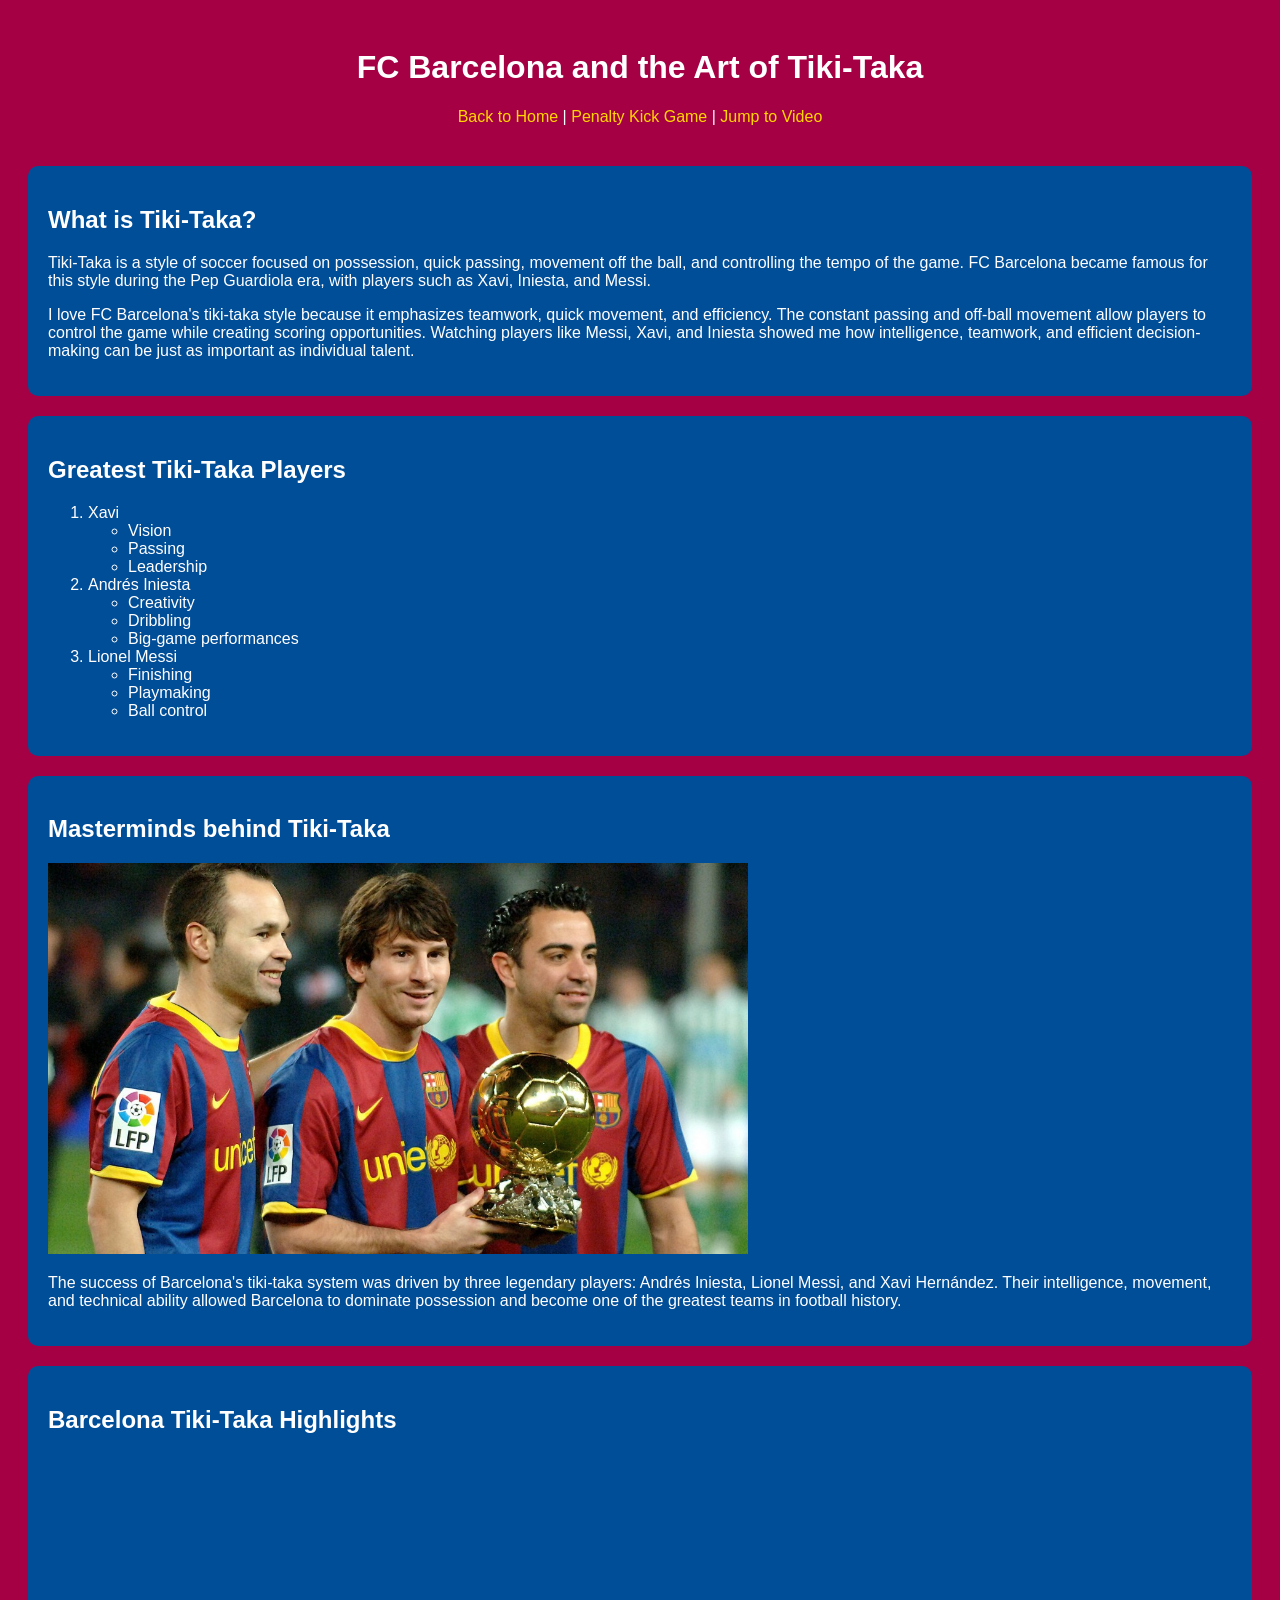
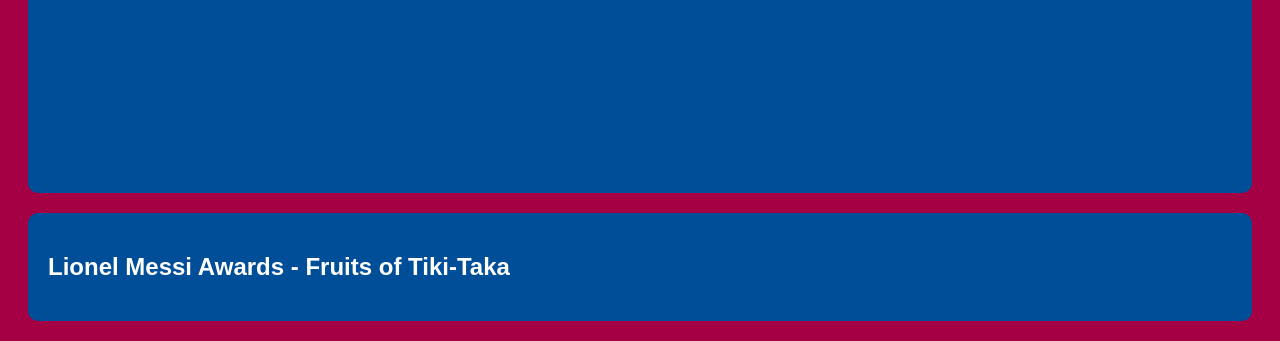
==== scratch.html @ 1c71319b "Add files via upload" ====
<!DOCTYPE html>
<html lang="en">
<head>
    <meta charset="UTF-8">
    <meta name="viewport" content="width=device-width, initial-scale=1.0">
    <title>Barcelona Tiki-Taka</title>
    <link rel="stylesheet" href="scratch.css">
</head>

<body>

<div class="header">
    <h1>FC Barcelona and the Art of Tiki-Taka</h1>

    <a href="index.html" class="link">Back to Home</a> |
    <a href="app.html" class="link">Penalty Kick Game</a> |
    <a href="#video" class="link">Jump to Video</a>
</div>

<div class="section">
    <h2>What is Tiki-Taka?</h2>

    <p>
        Tiki-Taka is a style of soccer focused on possession, quick passing,
        movement off the ball, and controlling the tempo of the game.
        FC Barcelona became famous for this style during the Pep Guardiola era,
        with players such as Xavi, Iniesta, and Messi.
    </p>
    <p>
I love FC Barcelona's tiki-taka style because it emphasizes teamwork, quick movement, and efficiency. The constant passing and off-ball movement allow players to control the game while creating scoring opportunities. Watching players like Messi, Xavi, and Iniesta showed me how intelligence, teamwork, and efficient decision-making can be just as important as individual talent.
</p>
</div>

<div class="section">
    <h2>Greatest Tiki-Taka Players</h2>

    <ol>
        <li>Xavi
            <ul>
                <li>Vision</li>
                <li>Passing</li>
                <li>Leadership</li>
            </ul>
        </li>

        <li>Andrés Iniesta
            <ul>
                <li>Creativity</li>
                <li>Dribbling</li>
                <li>Big-game performances</li>
            </ul>
        </li>

        <li>Lionel Messi
            <ul>
                <li>Finishing</li>
                <li>Playmaking</li>
                <li>Ball control</li>
            </ul>
        </li>
    </ol>
</div>

<div class="section">
    <h2>Masterminds behind Tiki-Taka</h2>

        <img src="tikitaka.jpg" width="700">
    <p>
The success of Barcelona's tiki-taka system was driven by three legendary players:
Andrés Iniesta, Lionel Messi, and Xavi Hernández. Their intelligence, movement,
and technical ability allowed Barcelona to dominate possession and become one of
the greatest teams in football history.
</p>
</div>

<div class="section" id="video">
    <h2>Barcelona Tiki-Taka Highlights</h2>

    <iframe width="560" height="315"
src="https://www.youtube.com/embed/g170YCX6nMo?si=amjHxzaNiKerqAc1"
title="YouTube video player"
frameborder="0"
allow="accelerometer; autoplay; clipboard-write; encrypted-media; gyroscope; picture-in-picture; web-share"
referrerpolicy="strict-origin-when-cross-origin"
allowfullscreen>
</iframe>
</div>

<div class="section">
    <h2>Lionel Messi Awards - Fruits of Tiki-Taka</h2>

    <div class='tableauPlaceholder' id='viz1781761694793' style='position: relative'>
        <noscript>
            <a href='#'>
                <img alt='01.títulos_por_año'
                     src='https://public.tableau.com/static/images/me/messi-awards-01/01_ttulos_por_ao/1_rss.png'
                     style='border: none' />
            </a>
        </noscript>

        <object class='tableauViz' style='display:none;'>
            <param name='host_url' value='https%3A%2F%2Fpublic.tableau.com%2F' />
            <param name='embed_code_version' value='3' />
            <param name='site_root' value='' />
            <param name='name' value='messi-awards-01/01_ttulos_por_ao' />
            <param name='tabs' value='no' />
            <param name='toolbar' value='yes' />
            <param name='static_image' value='https://public.tableau.com/static/images/me/messi-awards-01/01_ttulos_por_ao/1.png' />
            <param name='animate_transition' value='yes' />
            <param name='display_static_image' value='yes' />
            <param name='display_spinner' value='yes' />
            <param name='display_overlay' value='yes' />
            <param name='display_count' value='yes' />
            <param name='language' value='en-US' />
        </object>
    </div>

    <script type='text/javascript'>
        var divElement = document.getElementById('viz1781761694793');
        var vizElement = divElement.getElementsByTagName('object')[0];
        vizElement.style.width='100%';
        vizElement.style.height='900px';

        var scriptElement = document.createElement('script');
        scriptElement.src='https://public.tableau.com/javascripts/api/viz_v1.js';
        vizElement.parentNode.insertBefore(scriptElement, vizElement);
    </script>
</div>

</body>
</html>
---- scratch.css ----
body {
    background-color: #a50044;
    color: white;
    font-family: Arial, sans-serif;
}

.header {
    text-align: center;
    padding: 20px;
}

.section {
    background-color: #004d98;
    margin: 20px;
    padding: 20px;
    border-radius: 10px;
}

.link {
    color: gold;
    text-decoration: none;
}
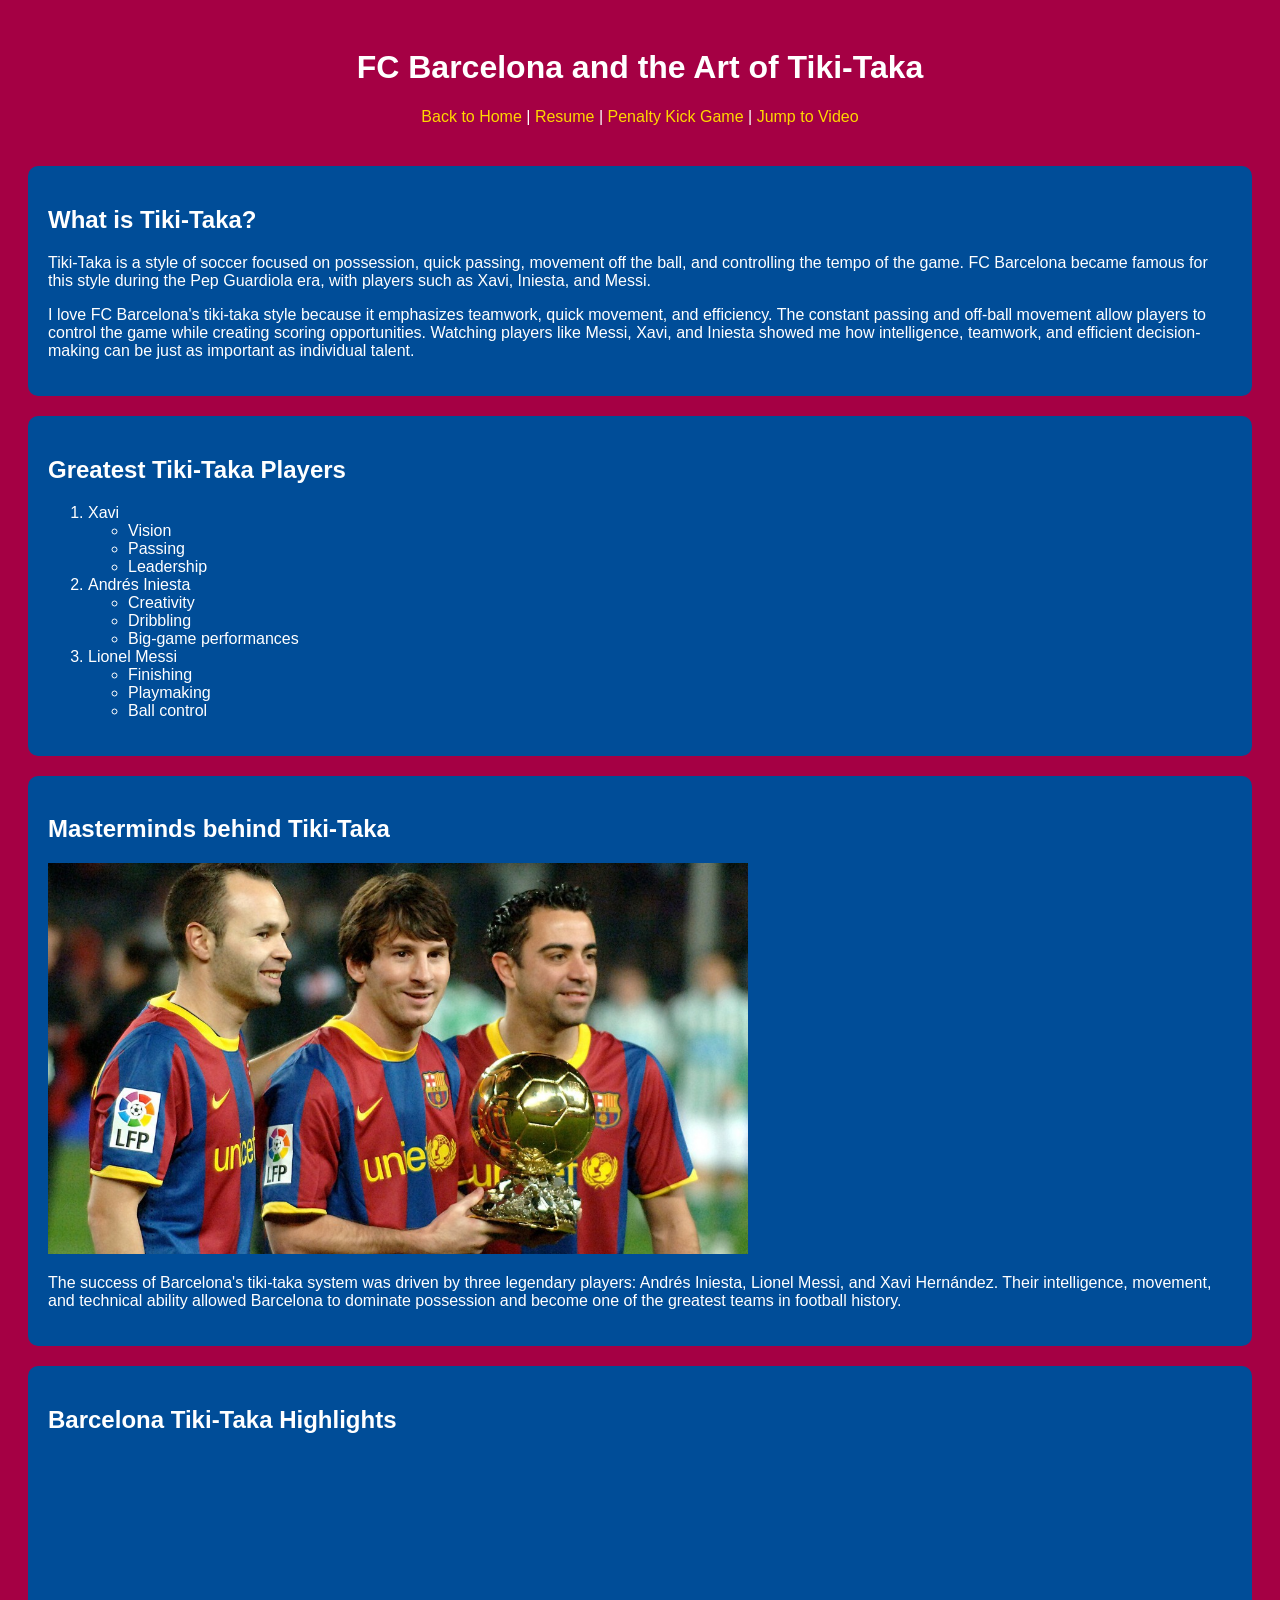
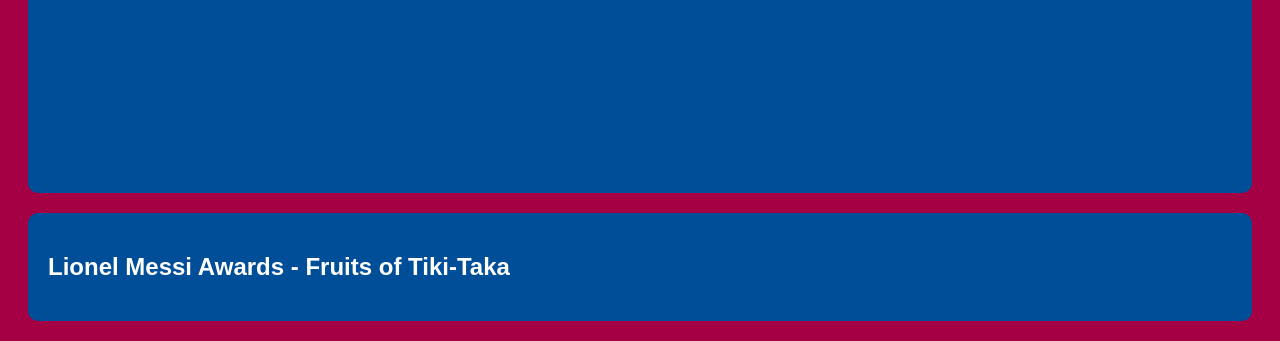
==== commit 547e94ae: "Change navigation link from 'index.html' to 'resume.html' Updated navigation links in scratch.html." ====
--- a/scratch.html
+++ b/scratch.html
@@ -13,6 +13,7 @@
     <h1>FC Barcelona and the Art of Tiki-Taka</h1>
 
     <a href="index.html" class="link">Back to Home</a> |
+    <a href="resume.html" class="link">Resume</a> |
     <a href="app.html" class="link">Penalty Kick Game</a> |
     <a href="#video" class="link">Jump to Video</a>
 </div>
@@ -77,7 +78,7 @@
     <h2>Barcelona Tiki-Taka Highlights</h2>
 
     <iframe width="560" height="315"
-src="https://www.youtube.com/embed/g170YCX6nMo?si=amjHxzaNiKerqAc1"
+src="https://www.youtube.com/embed/0SNRDt3zhH0?si=4EnPbQutTPELA59K"
 title="YouTube video player"
 frameborder="0"
 allow="accelerometer; autoplay; clipboard-write; encrypted-media; gyroscope; picture-in-picture; web-share"
@@ -128,4 +129,4 @@
 </div>
 
 </body>
-</html>+</html>
